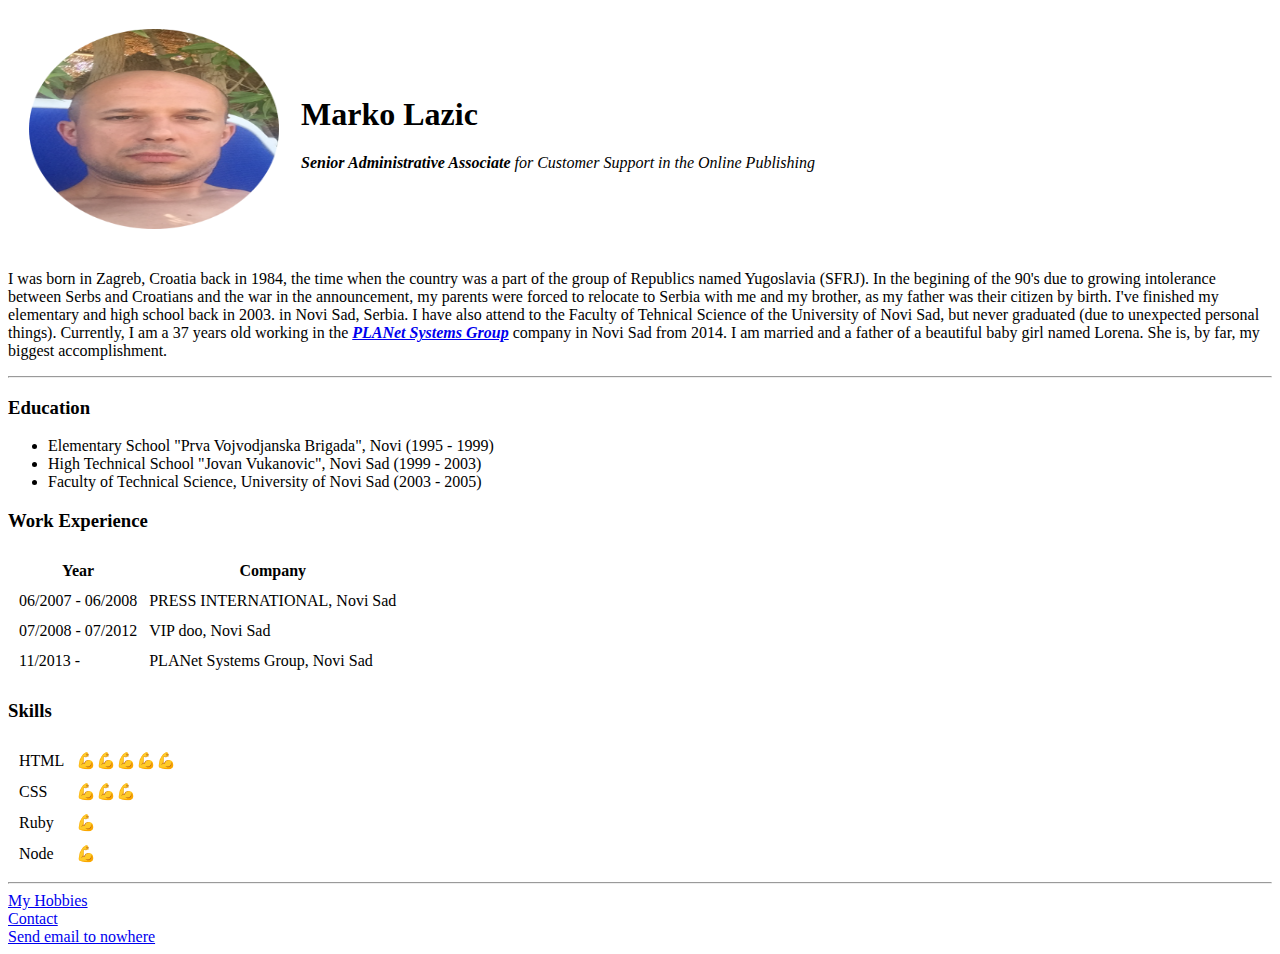
==== index.html @ 4d55766b "Add initial CV web files" ====
<!DOCTYPE html>
<html lang="en" dir="ltr">

<head>
  <meta charset="utf-8">
  <title>Personal website</title>
</head>

<body>
  <table cellspacing="20">
    <tr>
      <td>  <img src="images/circle-cropped.png" height="200" width="250" alt="Marko profile picture"></td>
      <td>  <h1>Marko Lazic</h1>
      <p><em><strong>Senior Administrative Associate</strong> for Customer Support in the Online Publishing</em></p></td>
    </tr>
  </table>
  <p>I was born in Zagreb, Croatia back in 1984, the time when the country was a part of the group of Republics named Yugoslavia (SFRJ).
    In the begining of the 90's due to growing intolerance between Serbs and Croatians and the war in the announcement,
    my parents were forced to relocate to Serbia with me and my brother, as my father was their citizen by birth. I've finished my elementary and high school back in 2003. in Novi Sad, Serbia.
    I have also attend to the Faculty of Tehnical Science of the University of Novi Sad, but never graduated (due to unexpected personal things).
    Currently, I am a 37 years old working in the <strong><em><a href="https://www.planetsg.com/">PLANet Systems Group</a></em></strong> company in Novi Sad from 2014. I am married and a father of a beautiful baby girl named Lorena.
    She is, by far, my biggest accomplishment.
  </p>
  <hr>
  <h3>Education</h3>
  <ul>
    <li>Elementary School "Prva Vojvodjanska Brigada", Novi (1995 - 1999)</li>
    <li>High Technical School "Jovan Vukanovic", Novi Sad (1999 - 2003)</li>
    <li>Faculty of Technical Science, University of Novi Sad (2003 - 2005)</li>
  </ul>
  <h3>Work Experience</h3>
  <table cellspacing="10">
    <thead>
      <tr>
        <th>Year</th>
        <th>Company</th>
      </tr>
    </thead>
    <tbody>
      <tr>
        <td>06/2007 - 06/2008</td>
        <td>PRESS INTERNATIONAL, Novi Sad</td>
      </tr>
      <tr>
        <td>07/2008 - 07/2012</td>
        <td>VIP doo, Novi Sad</td>
      </tr>
      <tr>
        <td>11/2013 - </td>
        <td>PLANet Systems Group, Novi Sad</td>
      </tr>
    </tbody>
  </table>
  <h3>Skills</h3>
  <table cellspacing="10">
    <tr>
      <td>HTML</td>
      <td>💪💪💪💪💪</td>
    </tr>
    <tr>
      <td>CSS</td>
      <td>💪💪💪</td>
    </tr>
    <tr>
      <td>Ruby</td>
      <td>💪</td>
    </tr>
    <tr>
      <td>Node</td>
      <td>💪</td>
    </tr>
  </table>
  <hr>
  <a href="myhobies.html">My Hobbies</a>
  <br>
  <a href="contact.html">Contact</a>
  <br>
  <a href="mailto:nowhere@mozilla.org">Send email to nowhere</a>
</body>

</html>
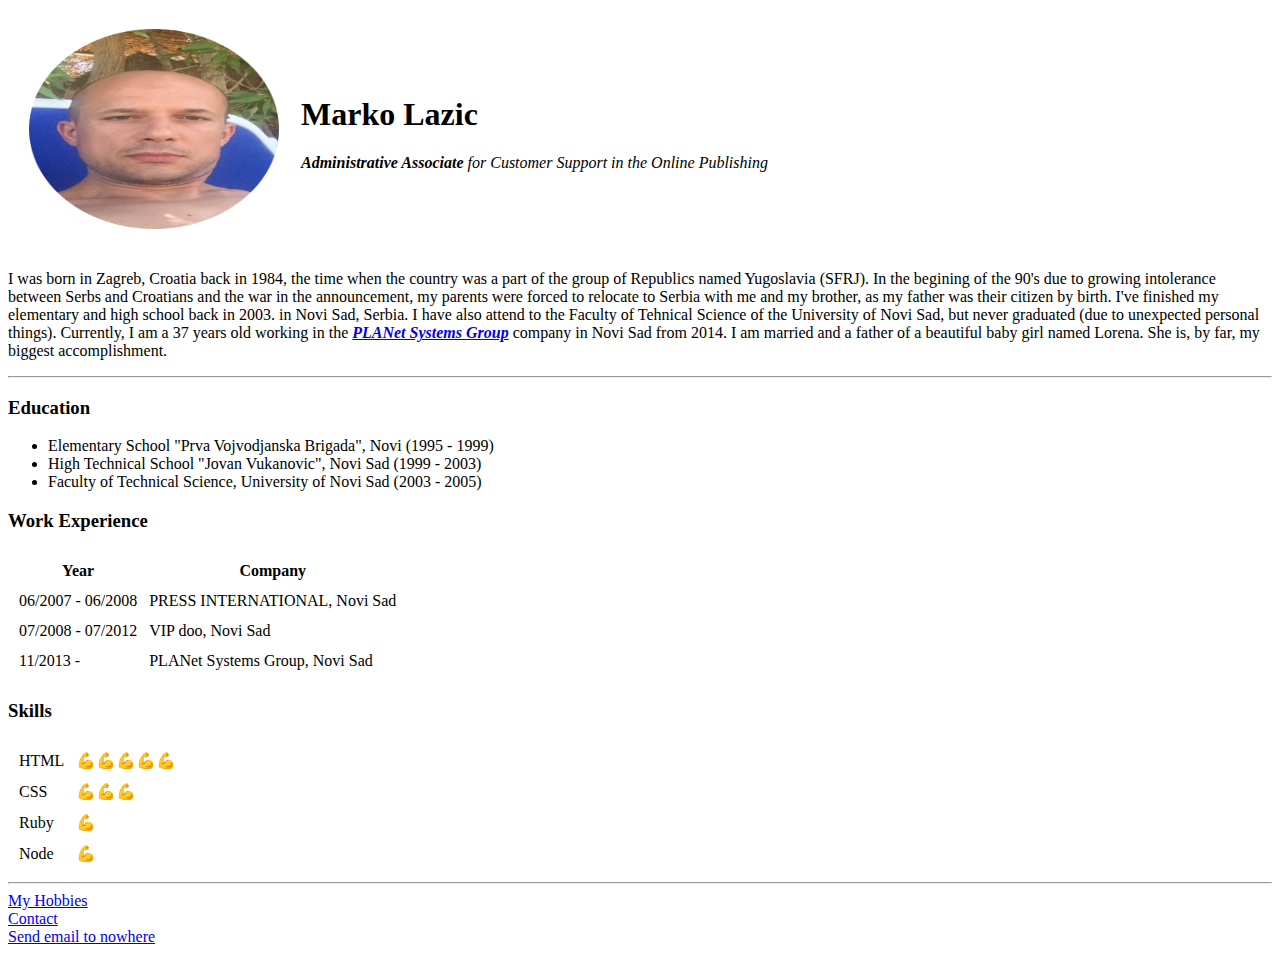
==== commit 6828ab66: "Add files via upload" ====
--- a/index.html
+++ b/index.html
@@ -11,7 +11,7 @@
     <tr>
       <td>  <img src="images/circle-cropped.png" height="200" width="250" alt="Marko profile picture"></td>
       <td>  <h1>Marko Lazic</h1>
-      <p><em><strong>Senior Administrative Associate</strong> for Customer Support in the Online Publishing</em></p></td>
+      <p><em><strong>Administrative Associate</strong> for Customer Support in the Online Publishing</em></p></td>
     </tr>
   </table>
   <p>I was born in Zagreb, Croatia back in 1984, the time when the country was a part of the group of Republics named Yugoslavia (SFRJ).
